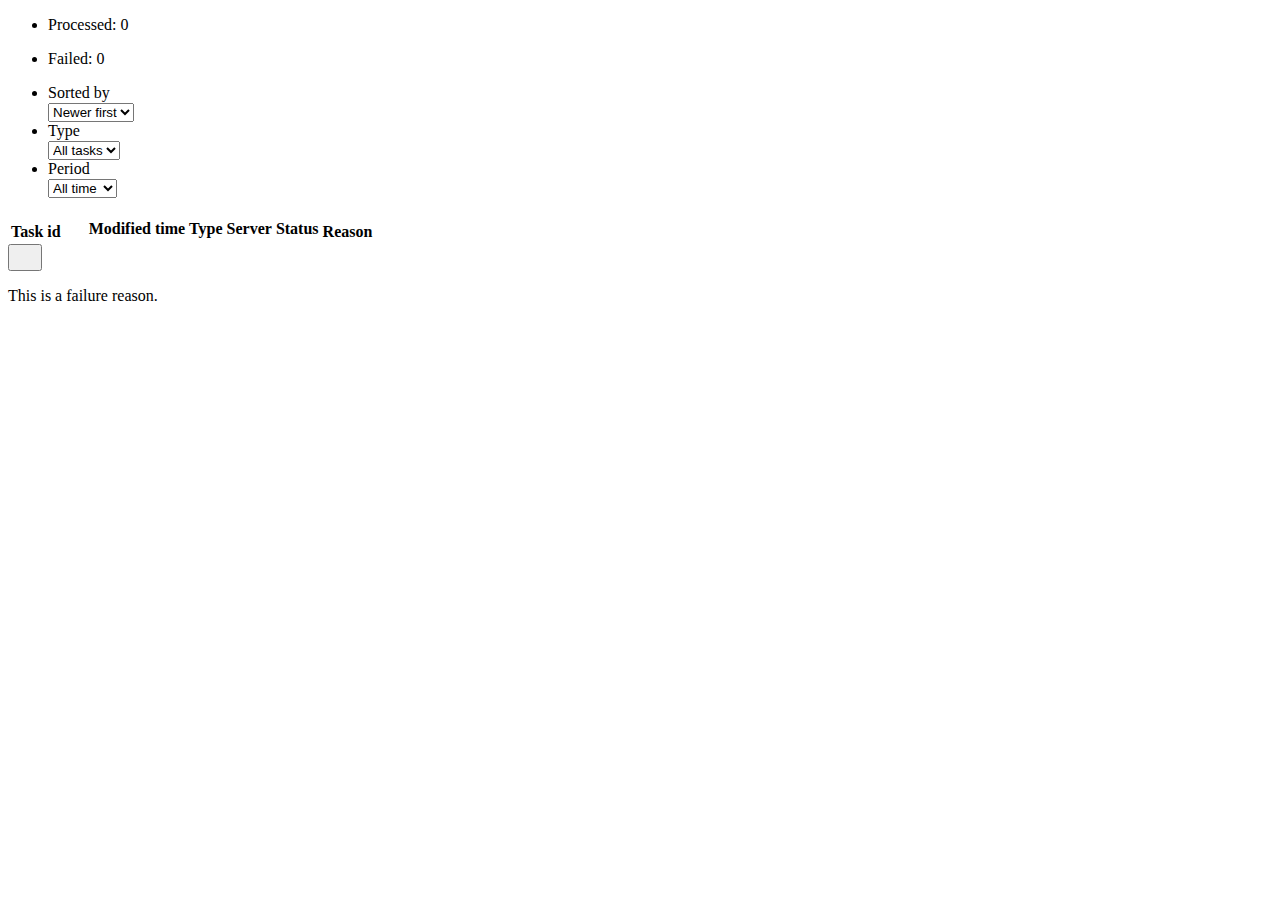
==== tasks/templates/index.html @ f0e675f4 "Full project" ====
<!DOCTYPE html>
<html lang="uk">
  <head>
    <meta charset="UTF-8" />
    <meta http-equiv="X-UA-Compatible" content="IE=edge" />
    <meta name="viewport" content="width=device-width, initial-scale=1.0" />
    <link rel="stylesheet" href="./css/normalize.css" />
    <link rel="stylesheet" href="./css/styles.css" />
    <title>re-monitoring</title>
  </head>
  <body>
    <header class="header"></header>

    <main class="main">
      <section class="top-line">
        <div class="container">
          <ul class="top-line__items">
            <li class="top-line__item">
              <p class="top-line__info">
                Processed:
                <span class="top-line__value js-processed-counter"> 0 </span>
              </p>
            </li>
            <li class="top-line__item">
              <p class="top-line__info">
                Failed:
                <span class="top-line__value js-failed-counter"> 0 </span>
              </p>
            </li>
          </ul>
        </div>
      </section>

      <section class="task-monitoring">
        <div class="container">
          <form class="filter">
            <ul class="filter__items">
              <li class="filter__item">
                <label class="filter__label">
                  <span class="filter__span">Sorted by</span>
                  <div class="filter__select-wrapper">
                    <select class="filter__select js-datetime-sort-select">
                      <option class="filter__select-option" value="1">
                        Newer first
                      </option>
                      <option class="filter__select-option" value="0">
                        Older first
                      </option>
                    </select>
                    <svg class="filter__icon" width="15" height="15">
                      <use href="./img/icons.svg#icon-down-arrow"></use>
                    </svg>
                  </div>
                </label>
              </li>
              <li class="filter__item">
                <label class="filter__label">
                  <span class="filter__span">Type</span>
                  <div class="filter__select-wrapper">
                    <select
                      class="filter__select js-type-select"
                      name="show-tasks-by-type"
                      id="select-show-tasks-by-type"
                    >
                      <option value="1">All tasks</option>
                    </select>
                    <svg class="filter__icon" width="15" height="15">
                      <use href="./img/icons.svg#icon-down-arrow"></use>
                    </svg>
                  </div>
                </label>
              </li>
              <li class="filter__item">
                <label class="filter__label">
                  <span class="filter__span">Period</span>
                  <div class="filter__select-wrapper">
                    <select
                      class="filter__select js-period-select"
                      name="show-tasks-for-period"
                      id="select-show-tasks-for-period"
                    >
                      <option value="Infinity">All time</option>
                      <option value="1">1 days</option>
                      <option value="3">3 days</option>
                      <option value="7">7 days</option>
                      <option value="30">30 days</option>
                    </select>
                    <svg class="filter__icon" width="15" height="15">
                      <use href="./img/icons.svg#icon-down-arrow"></use>
                    </svg>
                  </div>
                </label>
              </li>
            </ul>
          </form>

          <table class="table">
            <thead class="table__head">
              <tr class="table__row">
                <th class="table__header">
                  <div class="table__header-equalizer">
                    <span>Task id</span>
                    <svg class="table__icon" width="20" height="20">
                      <use href="./img/icons.svg#icon-embed2"></use>
                    </svg>
                  </div>
                </th>
                <th class="table__header">
                  <span>Modified time</span>
                </th>
                <th class="table__header">
                  <span>Type</span>
                </th>
                <th class="table__header">
                  <span>Server</span>
                </th>
                <th class="table__header">
                  <span>Status</span>
                </th>
                <th class="table__header">
                  <div class="table__header-equalizer">
                    <span>Reason</span>
                    <svg class="table__icon" width="20" height="20">
                      <use href="./img/icons.svg#icon-embed2"></use>
                    </svg>
                  </div>
                </th>
              </tr>
            </thead>
            <tbody class="table__body js-table-body"></tbody>
          </table>
        </div>
      </section>
    </main>

    <div class="backdrop js-backdrop">
      <div class="modal js-modal">
        <button class="modal__close-btn js-modal-close-btn">
          <svg class="modal__close-icon" width="18" height="18">
            <use href="./img/icons.svg#icon-menu-close"></use>
          </svg>
        </button>
        <div class="modal__text-wrapper">
          <p class="modal__data js-modal-data">This is a failure reason.</p>
        </div>
      </div>
    </div>

    <footer class="footer"><div class="container"></div></footer>

    <script src="./js/main.js"></script>
    <script src="./js/modal.js"></script>
  </body>
</html>
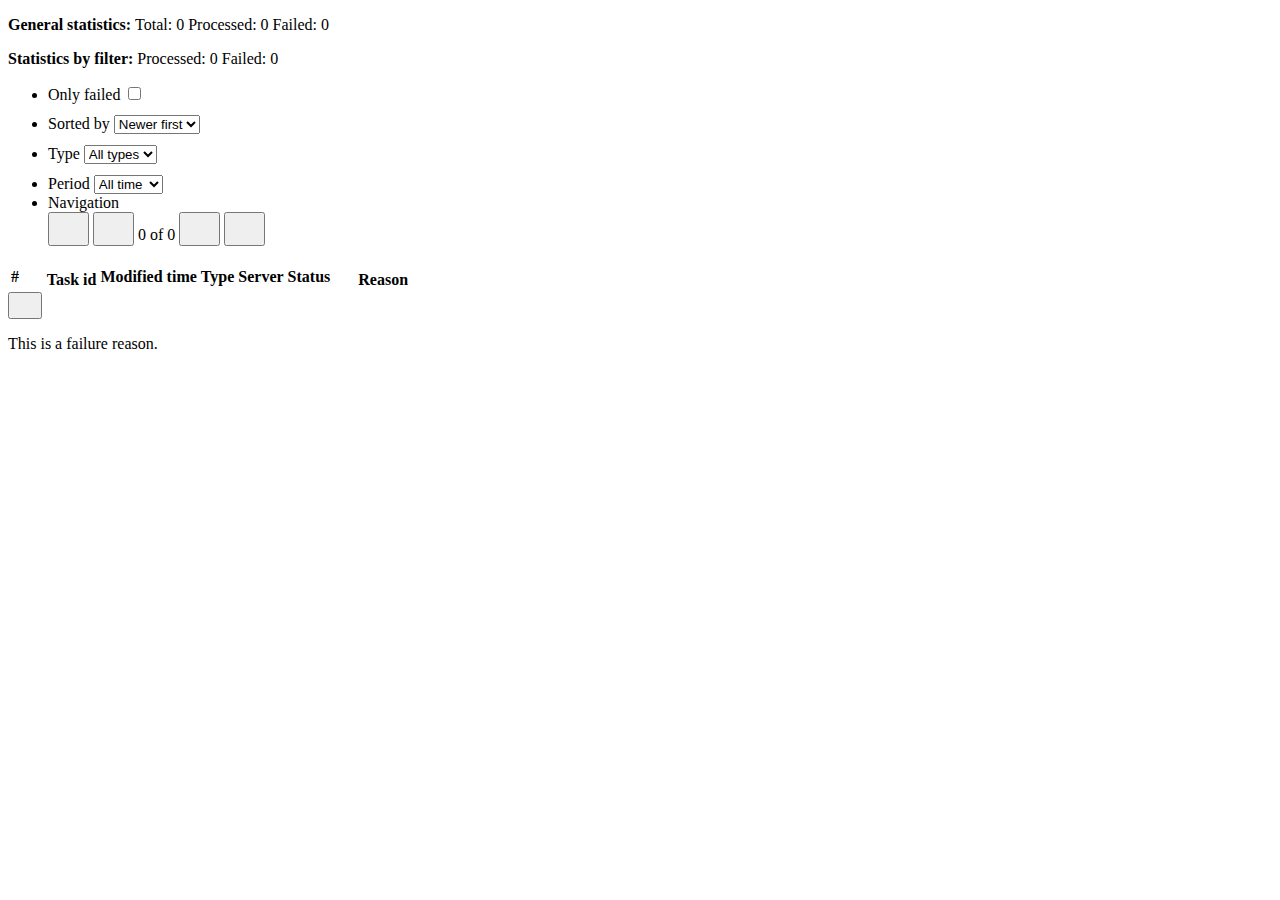
==== commit baea26c2: "Global changes" ====
--- a/tasks/templates/index.html
+++ b/tasks/templates/index.html
@@ -14,82 +14,154 @@
     <main class="main">
       <section class="top-line">
         <div class="container">
-          <ul class="top-line__items">
-            <li class="top-line__item">
-              <p class="top-line__info">
-                Processed:
-                <span class="top-line__value js-processed-counter"> 0 </span>
-              </p>
-            </li>
-            <li class="top-line__item">
-              <p class="top-line__info">
-                Failed:
-                <span class="top-line__value js-failed-counter"> 0 </span>
-              </p>
-            </li>
-          </ul>
+          <div class="info-wrapper">
+            <p class="info">
+              <strong>General statistics: </strong>
+              Total:
+              <span class="info-value js-general-total-counter">0</span>
+              Processed:
+              <span class="info-value js-general-processed-counter">0</span>
+              Failed:
+              <span class="info-value js-general-failed-counter">0</span>
+            </p>
+            <p class="info">
+              <strong>Statistics by filter: </strong>
+              Processed:
+              <span class="info-value js-processed-counter">0</span>
+              Failed:
+              <span class="info-value js-failed-counter">0</span>
+            </p>
+          </div>
         </div>
       </section>
 
       <section class="task-monitoring">
         <div class="container">
-          <form class="filter">
+          <form class="filter js-filter">
             <ul class="filter__items">
               <li class="filter__item">
                 <label class="filter__label">
+                  <span class="filter__span">Only failed</span>
+                </label>
+                <label class="switch">
+                  <span class="filter__span"></span>
+                  <input class="js-only-failed-checkbox" type="checkbox" />
+                  <span class="slider"></span>
+                </label>
+              </li>
+              <li class="filter__item">
+                <label class="filter__label" for="datetime-sort-select-1">
                   <span class="filter__span">Sorted by</span>
-                  <div class="filter__select-wrapper">
-                    <select class="filter__select js-datetime-sort-select">
-                      <option class="filter__select-option" value="1">
-                        Newer first
-                      </option>
-                      <option class="filter__select-option" value="0">
-                        Older first
-                      </option>
-                    </select>
-                    <svg class="filter__icon" width="15" height="15">
-                      <use href="./img/icons.svg#icon-down-arrow"></use>
-                    </svg>
-                  </div>
-                </label>
+                </label>
+                <select
+                  class="filter__select js-datetime-sort-select"
+                  id="datetime-sort-select-1"
+                >
+                  <option class="filter__select-option" value="1">
+                    Newer first
+                  </option>
+                  <option class="filter__select-option" value="0">
+                    Older first
+                  </option>
+                </select>
+                <svg class="filter__icon" width="25" height="25">
+                  <use
+                    href="./img/icons.svg#icon-keyboard_arrow_down_black"
+                  ></use>
+                </svg>
+              </li>
+              <li class="filter__item">
+                <label class="filter__label" for="type-select-1">
+                  <span class="filter__span">Type</span>
+                </label>
+                <select
+                  class="filter__select js-type-select"
+                  name="show-tasks-by-type"
+                  id="type-select-1"
+                >
+                  <option value="alltypes">All types</option>
+                </select>
+                <svg class="filter__icon" width="25" height="25">
+                  <use
+                    href="./img/icons.svg#icon-keyboard_arrow_down_black"
+                  ></use>
+                </svg>
+              </li>
+              <li class="filter__item">
+                <label class="filter__label" for="period-select-1">
+                  <span class="filter__span">Period</span>
+                </label>
+                <select
+                  class="filter__select js-period-select"
+                  name="show-tasks-for-period"
+                  id="period-select-1"
+                >
+                  <option value="alltime">All time</option>
+                  <option value="86400">1 days</option>
+                  <option value="259200">3 days</option>
+                  <option value="604800">7 days</option>
+                  <option value="2592000">30 days</option>
+                </select>
+                <svg class="filter__icon" width="25" height="25">
+                  <use
+                    href="./img/icons.svg#icon-keyboard_arrow_down_black"
+                  ></use>
+                </svg>
               </li>
               <li class="filter__item">
                 <label class="filter__label">
-                  <span class="filter__span">Type</span>
-                  <div class="filter__select-wrapper">
-                    <select
-                      class="filter__select js-type-select"
-                      name="show-tasks-by-type"
-                      id="select-show-tasks-by-type"
-                    >
-                      <option value="1">All tasks</option>
-                    </select>
-                    <svg class="filter__icon" width="15" height="15">
-                      <use href="./img/icons.svg#icon-down-arrow"></use>
-                    </svg>
-                  </div>
-                </label>
-              </li>
-              <li class="filter__item">
-                <label class="filter__label">
-                  <span class="filter__span">Period</span>
-                  <div class="filter__select-wrapper">
-                    <select
-                      class="filter__select js-period-select"
-                      name="show-tasks-for-period"
-                      id="select-show-tasks-for-period"
-                    >
-                      <option value="Infinity">All time</option>
-                      <option value="1">1 days</option>
-                      <option value="3">3 days</option>
-                      <option value="7">7 days</option>
-                      <option value="30">30 days</option>
-                    </select>
-                    <svg class="filter__icon" width="15" height="15">
-                      <use href="./img/icons.svg#icon-down-arrow"></use>
-                    </svg>
-                  </div>
-                </label>
+                  <span class="filter__span">Navigation</span>
+                </label>
+                <div class="table-navigation__items">
+                  <button
+                    class="table-navigation__button js-first-page-btn"
+                    type="button"
+                  >
+                    <svg class="icon" width="25" height="25">
+                      <use href="./img/icons.svg#icon-first_page_black"></use>
+                    </svg>
+                  </button>
+                  <button
+                    class="table-navigation__button js-previous-page-btn"
+                    type="button"
+                  >
+                    <svg class="icon" width="25" height="25">
+                      <use
+                        href="./img/icons.svg#icon-keyboard_arrow_left"
+                      ></use>
+                    </svg>
+                  </button>
+                  <span
+                    class="table-navigation__span table-navigation__span--left js-page-number"
+                    >0</span
+                  >
+                  <span
+                    class="table-navigation__span table-navigation__span--middle"
+                    >of</span
+                  >
+                  <span
+                    class="table-navigation__span table-navigation__span--right js-pages"
+                    >0</span
+                  >
+                  <button
+                    class="table-navigation__button js-next-page-btn"
+                    type="button"
+                  >
+                    <svg class="icon" width="25" height="25">
+                      <use
+                        href="./img/icons.svg#icon-keyboard_arrow_right"
+                      ></use>
+                    </svg>
+                  </button>
+                  <button
+                    class="table-navigation__button js-last-page-btn"
+                    type="button"
+                  >
+                    <svg class="icon" width="25" height="25">
+                      <use href="./img/icons.svg#icon-last_page_black"></use>
+                    </svg>
+                  </button>
+                </div>
               </li>
             </ul>
           </form>
@@ -98,31 +170,34 @@
             <thead class="table__head">
               <tr class="table__row">
                 <th class="table__header">
-                  <div class="table__header-equalizer">
+                  <span>#</span>
+                </th>
+                <th class="table__header">
+                  <div class="table__equalizer">
+                    <svg class="icon" width="20" height="20">
+                      <use href="./img/icons.svg#icon-embed2"></use>
+                    </svg>
                     <span>Task id</span>
-                    <svg class="table__icon" width="20" height="20">
+                  </div>
+                </th>
+                <th class="table__header">
+                  <span>Modified time</span>
+                </th>
+                <th class="table__header">
+                  <span>Type</span>
+                </th>
+                <th class="table__header">
+                  <span>Server</span>
+                </th>
+                <th class="table__header">
+                  <span>Status</span>
+                </th>
+                <th class="table__header">
+                  <div class="table__equalizer">
+                    <svg class="icon" width="20" height="20">
                       <use href="./img/icons.svg#icon-embed2"></use>
                     </svg>
-                  </div>
-                </th>
-                <th class="table__header">
-                  <span>Modified time</span>
-                </th>
-                <th class="table__header">
-                  <span>Type</span>
-                </th>
-                <th class="table__header">
-                  <span>Server</span>
-                </th>
-                <th class="table__header">
-                  <span>Status</span>
-                </th>
-                <th class="table__header">
-                  <div class="table__header-equalizer">
                     <span>Reason</span>
-                    <svg class="table__icon" width="20" height="20">
-                      <use href="./img/icons.svg#icon-embed2"></use>
-                    </svg>
                   </div>
                 </th>
               </tr>
@@ -146,9 +221,9 @@
       </div>
     </div>
 
-    <footer class="footer"><div class="container"></div></footer>
-
     <script src="./js/main.js"></script>
     <script src="./js/modal.js"></script>
+    <script src="./js/utils.js"></script>
+    <script src="./js/server-api.js"></script>
   </body>
 </html>
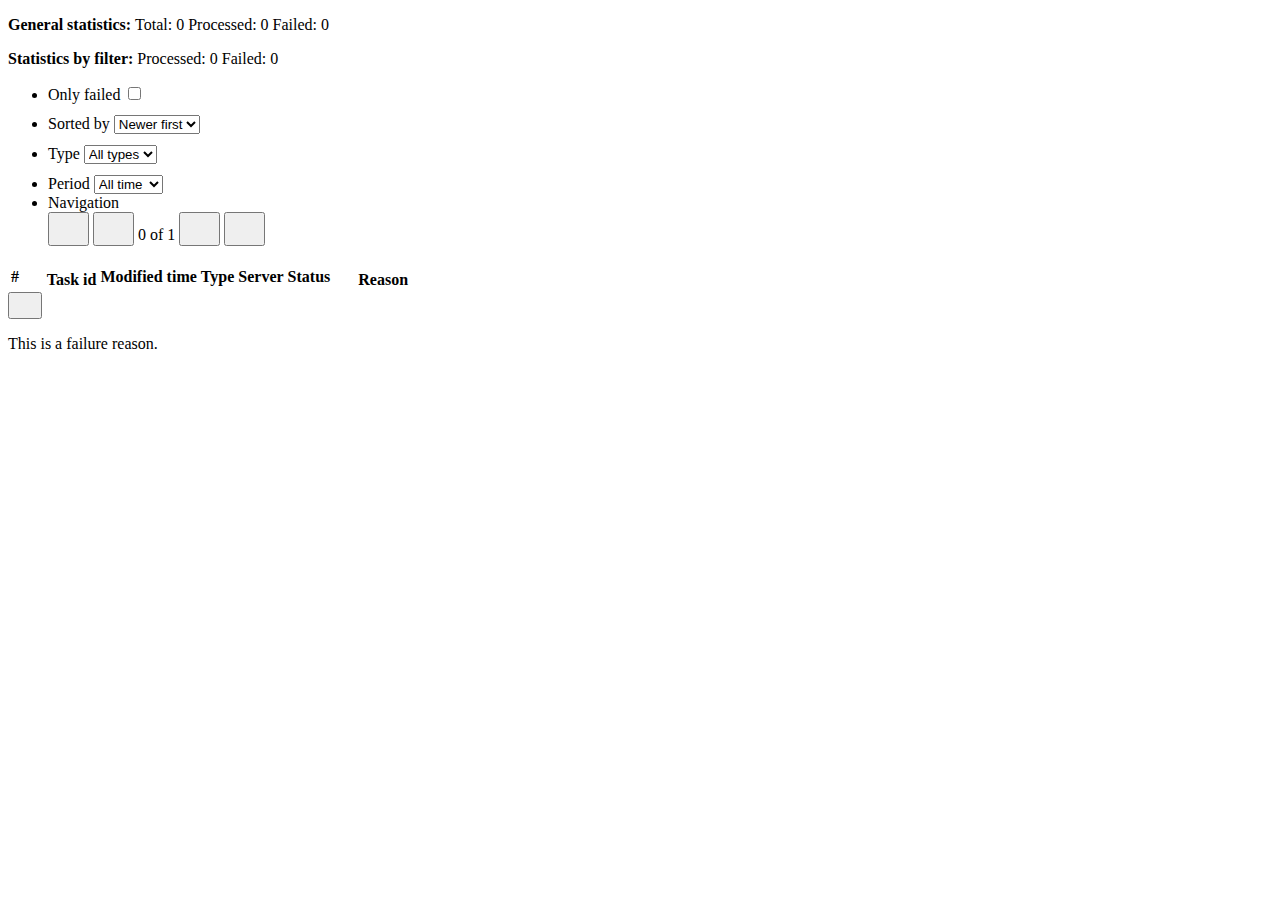
==== commit 5499bd2a: "Worked version" ====
--- a/tasks/templates/index.html
+++ b/tasks/templates/index.html
@@ -45,16 +45,16 @@
                 </label>
                 <label class="switch">
                   <span class="filter__span"></span>
-                  <input class="js-only-failed-checkbox" type="checkbox" />
+                  <input class="js-status-flag" type="checkbox" />
                   <span class="slider"></span>
                 </label>
               </li>
               <li class="filter__item">
-                <label class="filter__label" for="datetime-sort-select-1">
+                <label class="filter__label">
                   <span class="filter__span">Sorted by</span>
                 </label>
                 <select
-                  class="filter__select js-datetime-sort-select"
+                  class="filter__select js-sort-order"
                   id="datetime-sort-select-1"
                 >
                   <option class="filter__select-option" value="1">
@@ -71,11 +71,11 @@
                 </svg>
               </li>
               <li class="filter__item">
-                <label class="filter__label" for="type-select-1">
+                <label class="filter__label">
                   <span class="filter__span">Type</span>
                 </label>
                 <select
-                  class="filter__select js-type-select"
+                  class="filter__select js-type"
                   name="show-tasks-by-type"
                   id="type-select-1"
                 >
@@ -88,11 +88,11 @@
                 </svg>
               </li>
               <li class="filter__item">
-                <label class="filter__label" for="period-select-1">
+                <label class="filter__label">
                   <span class="filter__span">Period</span>
                 </label>
                 <select
-                  class="filter__select js-period-select"
+                  class="filter__select js-period"
                   name="show-tasks-for-period"
                   id="period-select-1"
                 >
@@ -114,7 +114,7 @@
                 </label>
                 <div class="table-navigation__items">
                   <button
-                    class="table-navigation__button js-first-page-btn"
+                    class="table-navigation__button js-first-page"
                     type="button"
                   >
                     <svg class="icon" width="25" height="25">
@@ -122,7 +122,7 @@
                     </svg>
                   </button>
                   <button
-                    class="table-navigation__button js-previous-page-btn"
+                    class="table-navigation__button js-previous-page"
                     type="button"
                   >
                     <svg class="icon" width="25" height="25">
@@ -133,6 +133,7 @@
                   </button>
                   <span
                     class="table-navigation__span table-navigation__span--left js-page-number"
+                    data-page-number="0"
                     >0</span
                   >
                   <span
@@ -140,11 +141,11 @@
                     >of</span
                   >
                   <span
-                    class="table-navigation__span table-navigation__span--right js-pages"
-                    >0</span
-                  >
-                  <button
-                    class="table-navigation__button js-next-page-btn"
+                    class="table-navigation__span table-navigation__span--right js-number-of-pages"
+                    >1</span
+                  >
+                  <button
+                    class="table-navigation__button js-next-page"
                     type="button"
                   >
                     <svg class="icon" width="25" height="25">
@@ -154,7 +155,7 @@
                     </svg>
                   </button>
                   <button
-                    class="table-navigation__button js-last-page-btn"
+                    class="table-navigation__button js-last-page"
                     type="button"
                   >
                     <svg class="icon" width="25" height="25">
@@ -221,9 +222,7 @@
       </div>
     </div>
 
-    <script src="./js/main.js"></script>
+    <script src="./js/main.js" type="module"></script>
     <script src="./js/modal.js"></script>
-    <script src="./js/utils.js"></script>
-    <script src="./js/server-api.js"></script>
   </body>
 </html>
